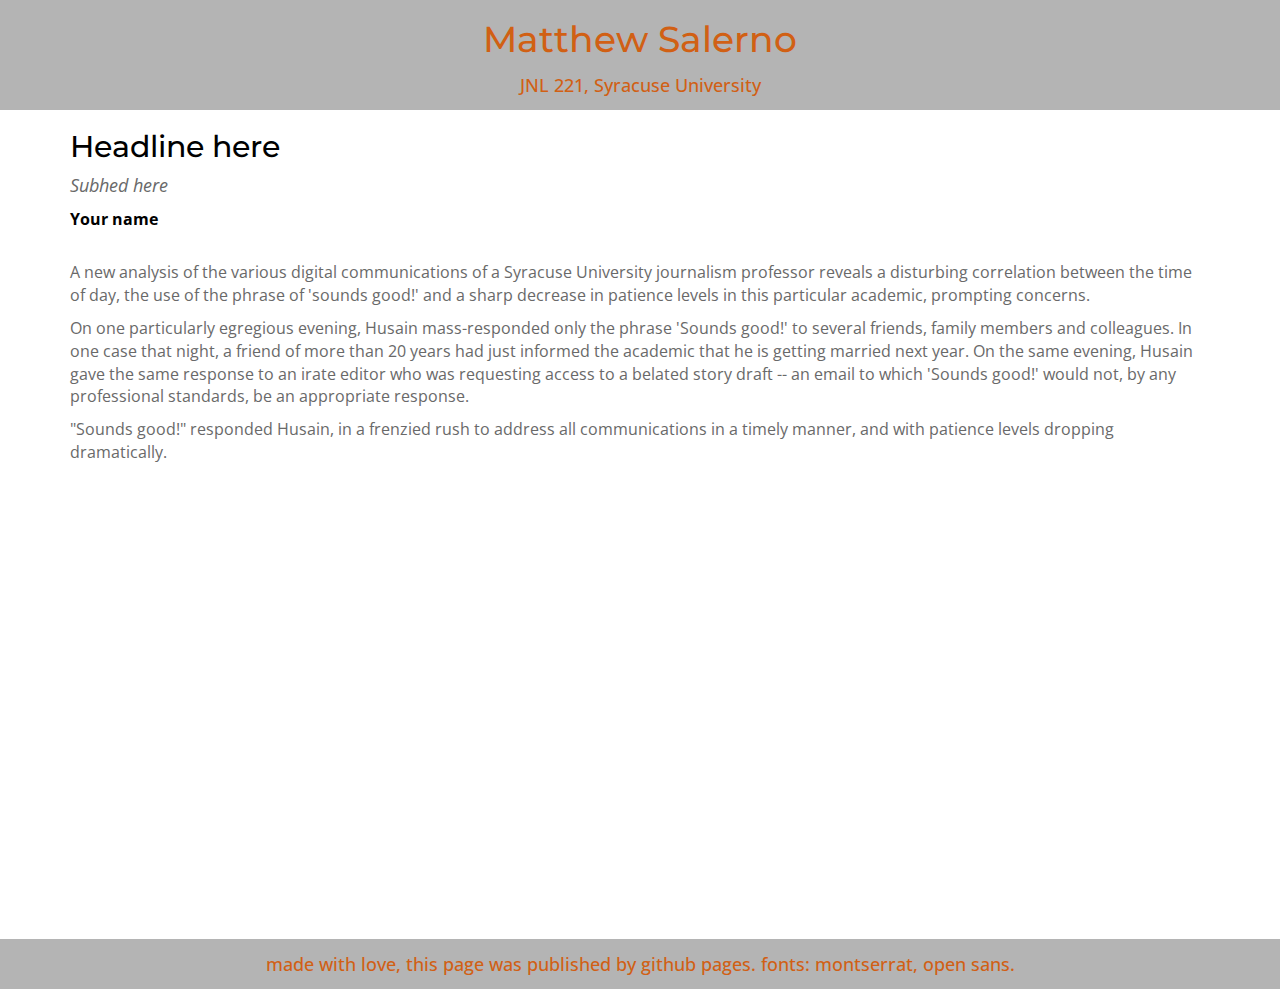
==== index.html @ c420c3e9 "initial commit, adds index" ====
<!-- This is an html page for Prof. Husain's JNL221.
This page will be used at times for explaining homework instructions
or displaying student work. -->

<!DOCTYPE html>
<html>
<head>
	<meta charset="utf-8">
	<title>Foundations Of Data And Digital Journalism</title>
	<link href='https://fonts.googleapis.com/css?family=Open+Sans:300italic,400italic,600italic,400,300,600,700&subset=latin,latin-ext' rel='stylesheet' type='text/css'>
	<link href='https://fonts.googleapis.com/css?family=Montserrat:400,700' rel='stylesheet' type='text/css'>
	<link href="https://netdna.bootstrapcdn.com/bootstrap/3.0.3/css/bootstrap.min.css" rel="stylesheet">
	<link type="text/css" rel="stylesheet" href="../index.css" />
</head>

<!-- DO NOT EDIT ANYTHING IN THE HEAD TAG ^ -->

<body>
	
	<!-- Intro row -->
	<div id="intro" class="col-sm-12">
		<h1> <!-- /// EDITABLE ONE /// --> Matthew Salerno</h1>
		<h4> <!-- /// EDITABLE TWO /// --> JNL 221, Syracuse University</h4>
	</div>

	<div class="container content">
		<h2>Headline here</h2>
		<p class="subhed">Subhed here</p>
		<p class="byline">Your name</p>
		
		<p>A new analysis of the various digital communications of a Syracuse University journalism professor reveals a disturbing correlation between the time of day, the use of the phrase of 'sounds good!' and a sharp decrease in patience levels in this particular academic, prompting concerns.</p>
		<p>On one particularly egregious evening, Husain mass-responded only the phrase 'Sounds good!' to several friends, family members and colleagues. In one case that night, a friend of more than 20 years had just informed the academic that he is getting married next year. On the same evening, Husain gave the same response to an irate editor who was requesting access to a belated story draft -- an email to which 'Sounds good!' would not, by any professional standards, be an appropriate response. </p>
		<p>"Sounds good!" responded Husain, in a frenzied rush to address all communications in a timely manner, and with patience levels dropping dramatically.</p>

		<iframe title="Developing countries tend to have worse air pollution." aria-label="Scatter Plot" id="datawrapper-chart-gVkVx" src="https://datawrapper.dwcdn.net/gVkVx/2/" scrolling="no" frameborder="0" style="width: 0; min-width: 100% !important; border: none;" height="400" data-external="1"></iframe><script type="text/javascript">!function(){"use strict";window.addEventListener("message",(function(a){if(void 0!==a.data["datawrapper-height"]){var e=document.querySelectorAll("iframe");for(var t in a.data["datawrapper-height"])for(var r=0;r<e.length;r++)if(e[r].contentWindow===a.source){var i=a.data["datawrapper-height"][t]+"px";e[r].style.height=i}}}))}();</script>

		<img src="" alt="" height="" width="" />

	</div>


  	<!-- About Row -->
	<div class="row">
		<div id="end" class="col-sm-12">
			<h4> <!-- /// EDITABLE THREE /// --> made with love, this page was published by github pages. fonts: montserrat, open sans.</h4>
		</div>
	</div>

</body>
</html>
---- index.css ----
h6 {
	font-style: italic;
	background-color: #cccccc;
}

h1 {
	font-family: 'Montserrat', serif;
}
h2 {
	font-family: 'Montserrat', serif;
	color: black;
}
h3 {
	font-family: 'Montserrat', serif;
	/*font-weight: bold;*/
	color: black;
}
h4 {
	font-family: 'Open Sans', serif;
	line-height: 30px;
}
p.subhed {
	color: #696969;
   	font-style: italic;
   	font-size: 18px;
   	font-family: 'Open Sans', serif;
}
p.byline {
	color: black;
	font-weight: bold;
	font-family: 'Open Sans', serif;
	font-size: 16px;
	margin-bottom: 30px;
}
p {
	color: #696969;
	font-size: 16px;
	font-family: 'Open Sans', serif;
}
#intro {
	background-color: #b4b4b4;
	color: #D16014;
	text-align: center;
	margin-bottom: 20px;
}
.content {
	background-color: white;
	border-top: 2px solid black;
	margin-bottom: 40px;
	color: #D16014;
}
#end {
	background-color: #b4b4b4;
	color: #D16014;
	text-align:	center;
	/*margin-bottom: 50px;*/
}
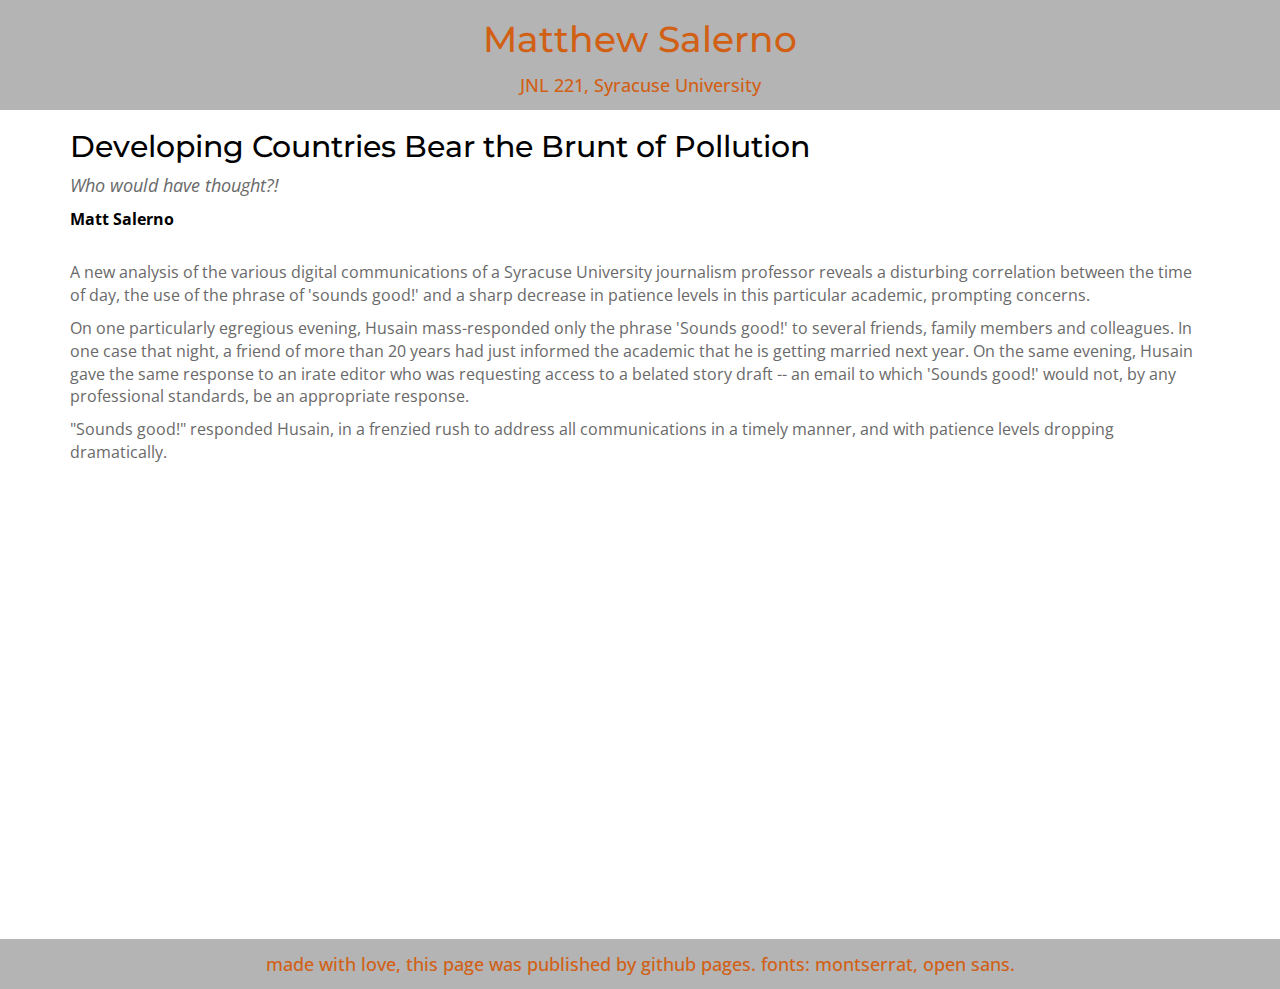
==== commit bb7582bc: "Update index.html" ====
--- a/index.html
+++ b/index.html
@@ -24,9 +24,9 @@
 	</div>
 
 	<div class="container content">
-		<h2>Headline here</h2>
-		<p class="subhed">Subhed here</p>
-		<p class="byline">Your name</p>
+		<h2>Developing Countries Bear the Brunt of Pollution</h2>
+		<p class="subhed">Who would have thought?!</p>
+		<p class="byline">Matt Salerno</p>
 		
 		<p>A new analysis of the various digital communications of a Syracuse University journalism professor reveals a disturbing correlation between the time of day, the use of the phrase of 'sounds good!' and a sharp decrease in patience levels in this particular academic, prompting concerns.</p>
 		<p>On one particularly egregious evening, Husain mass-responded only the phrase 'Sounds good!' to several friends, family members and colleagues. In one case that night, a friend of more than 20 years had just informed the academic that he is getting married next year. On the same evening, Husain gave the same response to an irate editor who was requesting access to a belated story draft -- an email to which 'Sounds good!' would not, by any professional standards, be an appropriate response. </p>
